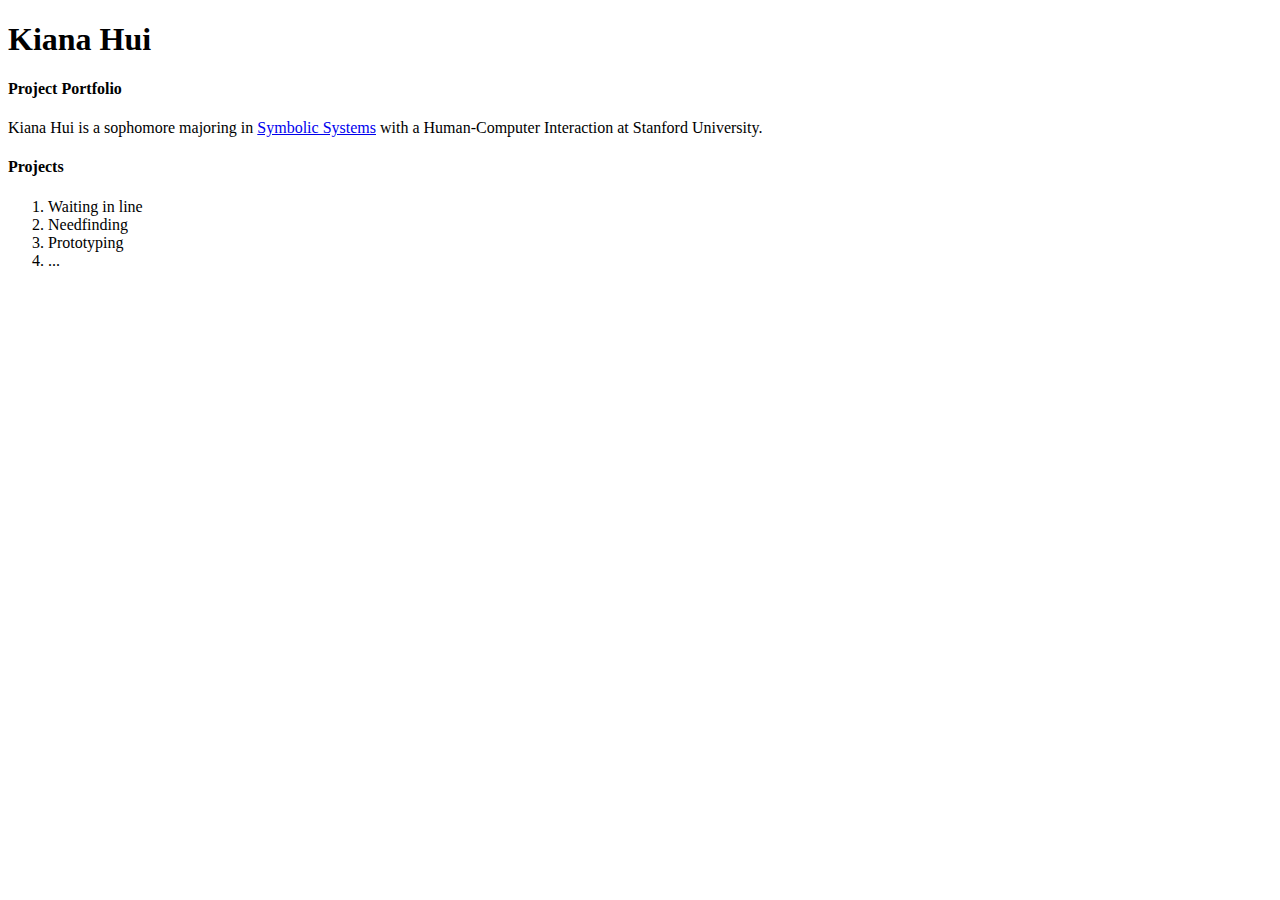
==== static/index.html @ 0b0ff1d7 "Replaced index file" ====
<!doctype html>

<html>
<head>
	<meta charset="utf-8">
	<link href="bootstrap.css" rel="stylesheet">
	<link href="custom.css" rel="stylesheet">
	<title>HCI Project Portfolio</title>
</head>

<body>
	<div class="container"
	<!-- this is a comment in HTML -->
	<h1>Kiana Hui</h1> <!-- h1 through h5 are headers. The higher the number, the smaller the header -->
	<h4>Project Portfolio</h4>

	<!-- p means paragraph -->
	<p>Kiana Hui is a sophomore majoring in <a href="http://http://symsys.stanford.edu" target="_blank"/>Symbolic Systems</a> with a Human-Computer Interaction at Stanford University.</p>

	<h4>Projects</h4>
	<ol>
		<li>Waiting in line</li>
		<li>Needfinding</li>
		<li>Prototyping</li>
		<li>...</li>
	</ol>
</div>
</body>
</html>
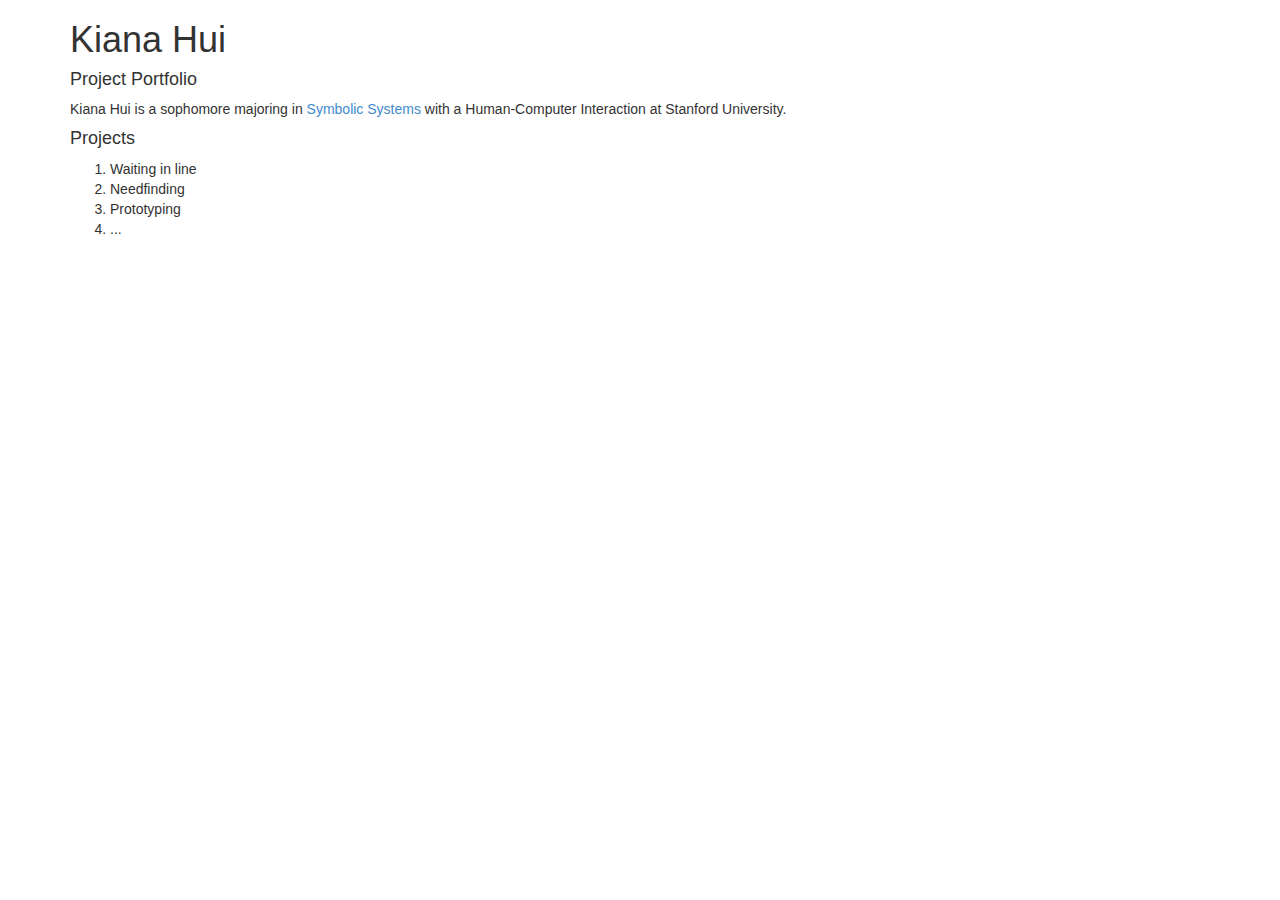
==== commit 8d02bc10: "deleted extra css" ====
--- a/static/index.html
+++ b/static/index.html
@@ -4,7 +4,6 @@
 <head>
 	<meta charset="utf-8">
 	<link href="bootstrap.css" rel="stylesheet">
-	<link href="custom.css" rel="stylesheet">
 	<title>HCI Project Portfolio</title>
 </head>
 
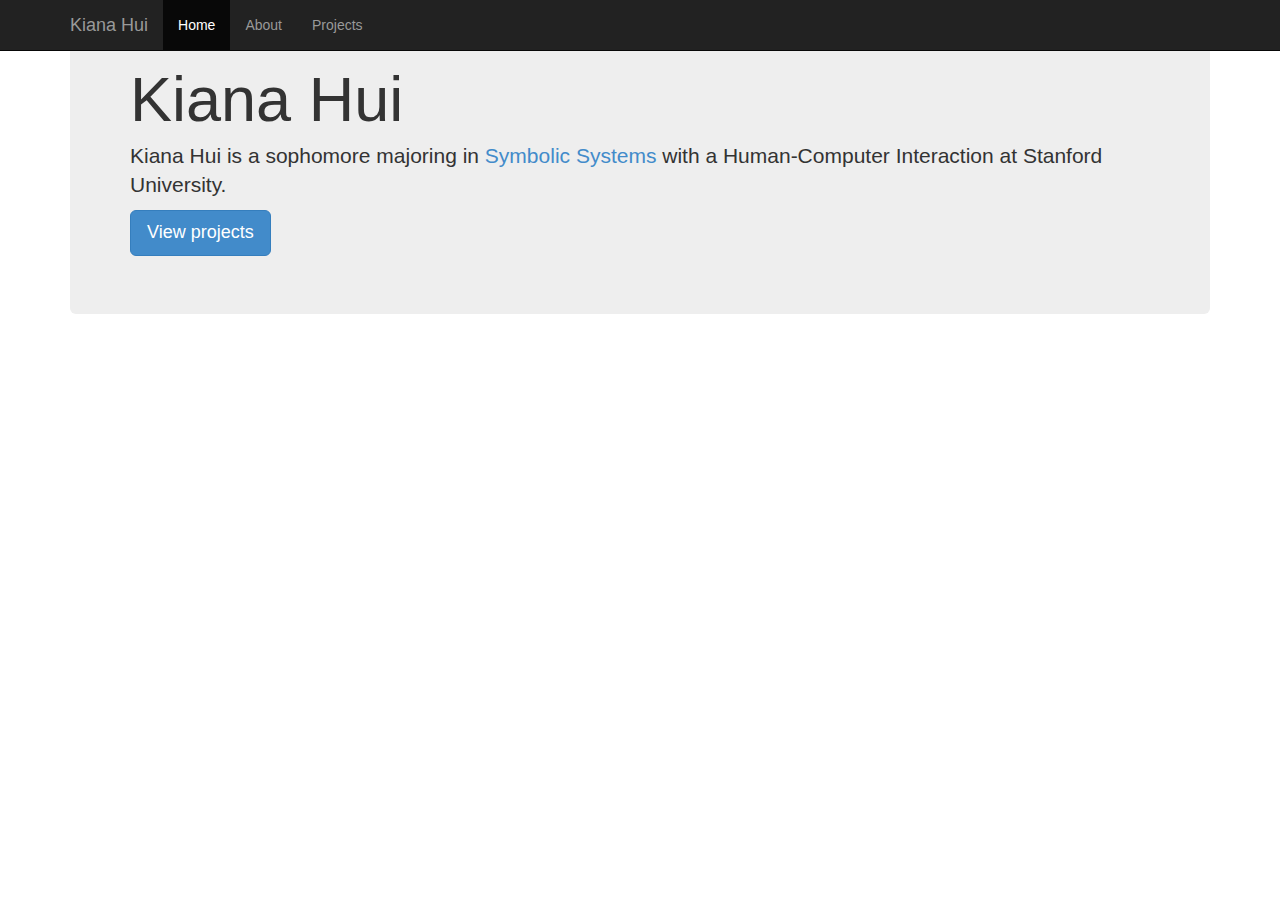
==== commit cde01ac6: "stylized in bootstrap" ====
--- a/static/index.html
+++ b/static/index.html
@@ -8,21 +8,35 @@
 </head>
 
 <body>
-	<div class="container"
-	<!-- this is a comment in HTML -->
-	<h1>Kiana Hui</h1> <!-- h1 through h5 are headers. The higher the number, the smaller the header -->
-	<h4>Project Portfolio</h4>
 
-	<!-- p means paragraph -->
-	<p>Kiana Hui is a sophomore majoring in <a href="http://http://symsys.stanford.edu" target="_blank"/>Symbolic Systems</a> with a Human-Computer Interaction at Stanford University.</p>
+	<div class="navbar navbar-inverse navbar-fixed-top" role="navigation">
+		<div class="container">
+			<div class="navbar-header">
+				<button type="button" class="navbar-toggle" data-toggle="collapse" data-target=".navbar-collapse">
+					<span class="sr-only">Toggle navigation</span>
+					<span class="icon-bar"></span>
+					<span class="icon-bar"></span>
+					<span class="icon-bar"></span>
+				</button>
+				<a class="navbar-brand" href="#">Kiana Hui</a>
+			</div>
+			<div class="collapse navbar-collapse">
+				<ul class="nav navbar-nav">
+					<li class="active"><a href="index.html">Home</a></li>
+					<li><a href="about.html">About</a></li>
+					<li><a href="projects.html">Projects</a></li>
+				</ul>
+			</div><!--/.nav-collapse -->
+		</div>
+	</div>
 
-	<h4>Projects</h4>
-	<ol>
-		<li>Waiting in line</li>
-		<li>Needfinding</li>
-		<li>Prototyping</li>
-		<li>...</li>
-	</ol>
+	<div class="container">
+		<div class="jumbotron">
+  <h1>Kiana Hui</h1>
+  <p>Kiana Hui is a sophomore majoring in <a href="http://http://symsys.stanford.edu" target="_blank"/>Symbolic Systems</a> with a Human-Computer Interaction at Stanford University.</p>
+  <p><a href="projects.html" class="btn btn-primary btn-lg" role="button">View projects</a></p>
 </div>
+
+	</div>
 </body>
 </html>
